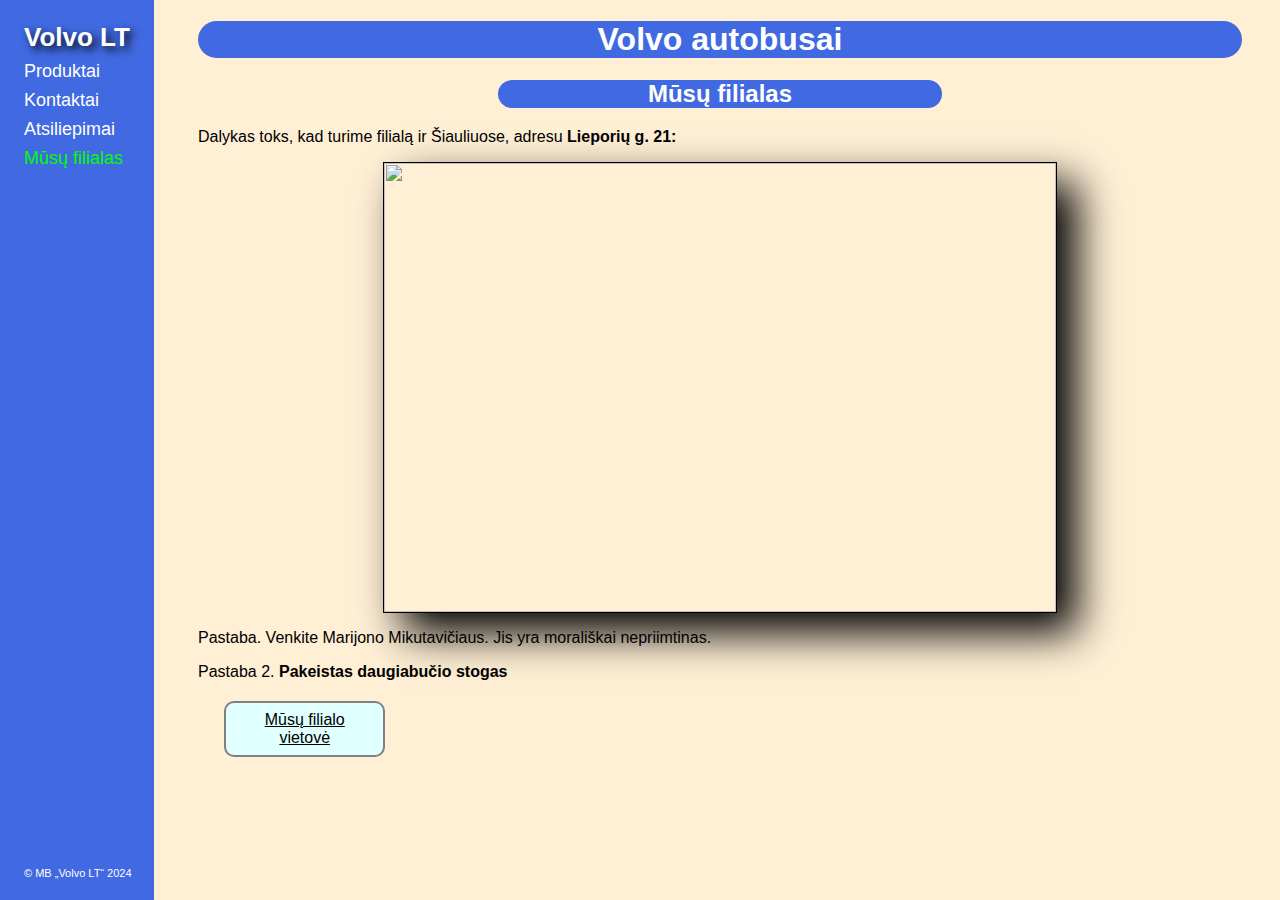
==== templates/branch.html @ 8710f85e "pridėtas filialo puslapis" ====
<!DOCTYPE html>
<html>
<head>
    <title>Volvo LT. Mūsų filialas</title>
    <link rel="stylesheet" type="text/css" href="/static/styles.css">
</head>
<body>
    <div class="sidenav">
        <a style="
            text-shadow: 4px 4px 8px black;
            font-size: 26px;
            " href="/"><b>Volvo LT</b></a.name>
        
        <a href="/product">Produktai</a>
        <a href="/contact">Kontaktai</a>
        <a href="/review">Atsiliepimai</a>
        <a style="color: lime;" href="/branch">Mūsų filialas</a>
        
        <p>© MB „Volvo LT“ 2024</p>
    </div>    

    <div class="main">
        <h1>Volvo autobusai</h1>
        <h2>Mūsų filialas</h2>

        <p>Dalykas toks, kad turime filialą ir Šiauliuose, adresu <b> Lieporių g. 21: </b></p>
        <img src="static/media/liepor.jpg"align="center"  width="672" height="449">
        <p>Pastaba. Venkite Marijono Mikutavičiaus. Jis yra morališkai nepriimtinas.</p>
        <p>Pastaba 2. <b>Pakeistas daugiabučio stogas</b></p>
        <a class="button" href="https://www.openstreetmap.org/#map=15/55.90616/23.26149" target="_blank">Mūsų filialo vietovė</a> 
    </div>
</body>
</html>
---- static/styles.css ----
body {
  background-color: papayawhip;
}

.main {
  margin-left: 190px;
  margin-right: 30px;
}

h1 {
  text-align: center;
  color: white;
  border-radius: 25px;
  background-color: royalblue;
  font-family: Helvetica, sans-serif;
}

h2 {
  text-align: center;
  color: white;
  border-radius: 25px;
  margin-left: 300px;
  margin-right: 300px;
  background-color: royalblue;
  font-family: Helvetica, sans-serif;
}

p {
  color: black;
  font-family: Helvetica, sans-serif;
}

.main a.button {
  background-color: lightcyan;
  border: 2px solid gray;
  border-radius: 10px;
  padding: 8px 16px;
  font-size: 16px;
  cursor: pointer;
  margin: 4px 2px;
  display: inline-block;
  margin-left: 2.5%;
  margin-right: 2.5%;
  width: 12%;
  color: black;
  font-family: Helvetica, sans-serif;
  text-align: center;
}

table {
  font-family: Helvetica, sans-serif;
}


tr td, tr th {
  width: 100px;
}

tr td:first-child, tr th:first-child{
  width: 250px;
}


tr:nth-child(odd) {
  background-color: whitesmoke;
}
tr:nth-child(even) {
  background-color: rosybrown;
}

a:link, a:visited {
  color: black;
}
a:hover {
  color: darkred;
}
a:active {
  color: darkblue;
} 

img {
  display: block;
  margin-left: auto;
  margin-right: auto;
  border: 1px solid black;
  box-shadow: 20px 20px 40px #000000;
}

.sidenav {
  height: 100%;
  width: 130px;
  position: fixed;
  z-index: 1;
  top: 0;
  left: 0;
  background-color: royalblue;
  overflow-x: hidden;
  padding-top: 20px;
  padding-left: 24px;
}

.sidenav a {
  padding: 2px 2px 6px 0px;
  text-decoration: none;
  font-size: 18px;
  display: block;
  font-family: Helvetica, sans-serif;
  color: white;
}

.sidenav a:link, a:visited {
  color: white;
}

.sidenav a:hover, a:active {
  color: red;
}

.sidenav p {
  color:white;
  bottom: 0;
  position: absolute;
  padding-bottom: 30px;
  font-size: 11px;
  font-family: Helvetica, sans-serif;
}

form label {
  display: block;
  margin: 10px 0 5px;
  font-family: Helvetica, sans-serif;
  font-size: 16px;
}

form input {
  padding: 5px;
  max-width: 200px;
  width: 100%;
  margin-bottom: 15px;
  border: 1px solid gainsboro;
  border-radius: 5px;
  font-size: 13px;
  font-family: Helvetica, sans-serif;
}

form textarea{
  padding: 5px;
  max-width: 800px;
  width: 100%;
  margin-bottom: 15px;
  font-family: Helvetica, sans-serif;
  font-size: 13px;
  border: 1px solid gainsboro;
  border-radius: 5px;
}

button {
  padding: 8px 12px;
  font-size: 14px;
  border: 1px solid black;
  background-color: firebrick;
  color: white;
  cursor: pointer;
  border-radius: 5px;
}

button:hover {
  background-color: darkblue;
}
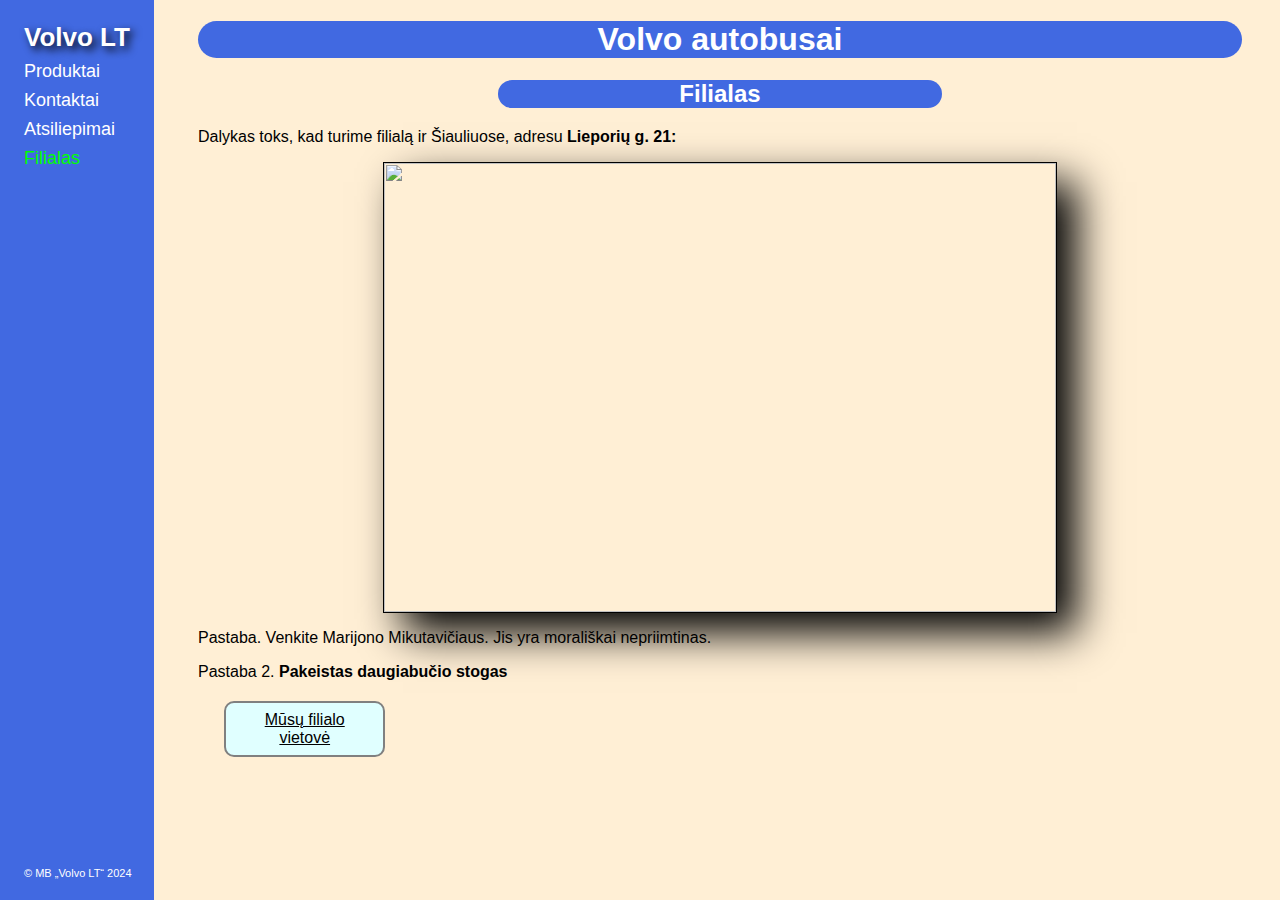
==== commit 65376eb2: "Update branch.html" ====
--- a/templates/branch.html
+++ b/templates/branch.html
@@ -1,7 +1,7 @@
 <!DOCTYPE html>
 <html>
 <head>
-    <title>Volvo LT. Mūsų filialas</title>
+    <title>Volvo LT. Filialas</title>
     <link rel="stylesheet" type="text/css" href="/static/styles.css">
 </head>
 <body>
@@ -14,14 +14,14 @@
         <a href="/product">Produktai</a>
         <a href="/contact">Kontaktai</a>
         <a href="/review">Atsiliepimai</a>
-        <a style="color: lime;" href="/branch">Mūsų filialas</a>
+        <a style="color: lime;" href="/branch">Filialas</a>
         
         <p>© MB „Volvo LT“ 2024</p>
     </div>    
 
     <div class="main">
         <h1>Volvo autobusai</h1>
-        <h2>Mūsų filialas</h2>
+        <h2>Filialas</h2>
 
         <p>Dalykas toks, kad turime filialą ir Šiauliuose, adresu <b> Lieporių g. 21: </b></p>
         <img src="static/media/liepor.jpg"align="center"  width="672" height="449">
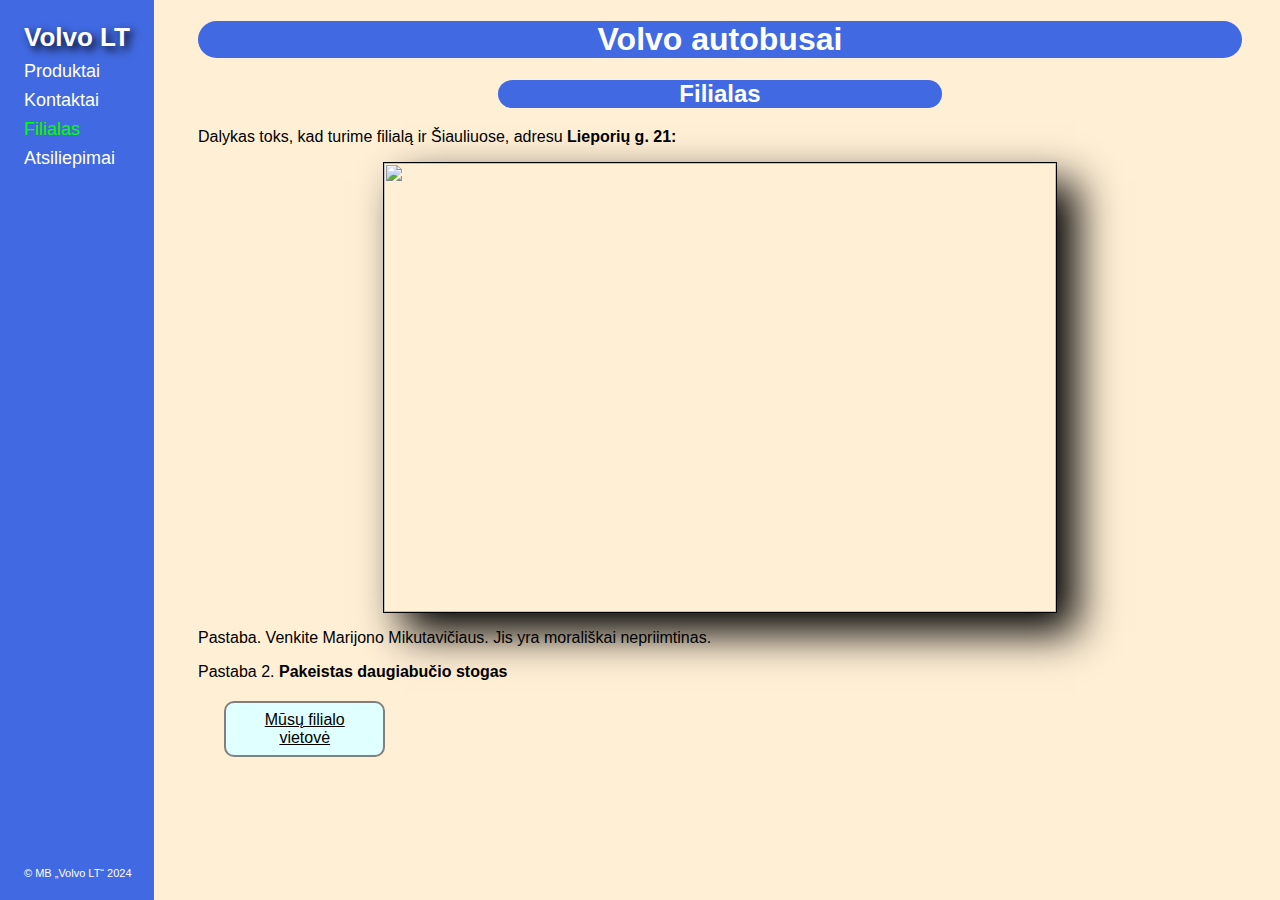
==== commit fff0c96b: "Update branch.html" ====
--- a/templates/branch.html
+++ b/templates/branch.html
@@ -13,9 +13,9 @@
         
         <a href="/product">Produktai</a>
         <a href="/contact">Kontaktai</a>
+        <a style="color: lime;" href="/branch">Filialas</a>
         <a href="/review">Atsiliepimai</a>
-        <a style="color: lime;" href="/branch">Filialas</a>
-        
+            
         <p>© MB „Volvo LT“ 2024</p>
     </div>    
 
